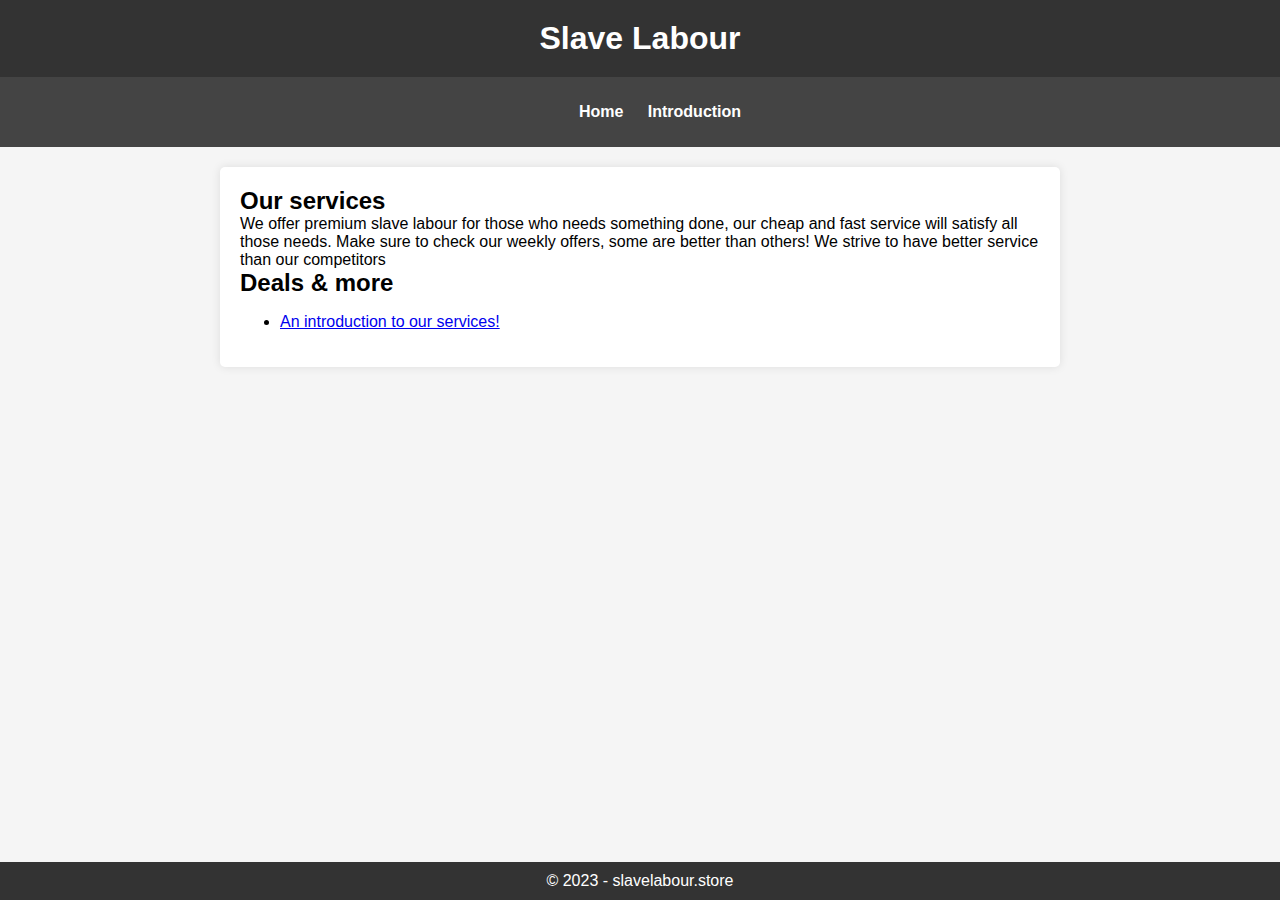
==== public/index.html @ fca99887 "Fixes & more" ====
<!DOCTYPE html>
<html lang="en">
<head>

    <title>Slave Labour</title>
    <meta content="Slave Labour" property="og:title" />
    <meta content="An easy to use labour program! We offer slaves over the world! Mostly for rich white men." property="og:description" />
    <meta content="https://slavelabour.store/" property="og:url" />
    <meta content="https://i.ibb.co/0jF4scH/Slave-LBlogo.png" property="og:image" />
    <meta content="#ffffff" data-react-helmet="true" name="theme-color" />
    <meta name="twitter:card" content="summary_large_image">

    <link rel="icon" href="https://i.ibb.co/0jF4scH/Slave-LBlogo.png" type="image/png">
    <meta charset="UTF-8">
    <meta name="viewport" content="width=device-width, initial-scale=1.0">
    <link rel="stylesheet" href="style.css">

</head>
<body>
    <header>
        <h1>Slave Labour</h1>
    </header>

    <nav>
        <ul>
            <li><a href="index.html">Home</a></li>
            <li><a href="introduction.html">Introduction</a></li>
        </ul>
    </nav>

    <main>
        <section>
            <h2>Our services</h2>
            <p>We offer premium slave labour for those who needs something done, our cheap and fast service will satisfy all those needs. Make sure to check our weekly offers, some are better than others! We strive to have better service than our competitors</p>
        </section>

        <section>
            <h2>Deals & more</h2>
            <ul>
                <li><a href="introduction.html">An introduction to our services!</a></li>
            </ul>
        </section>
    </main>

    <footer>
        <p>&copy; 2023 - slavelabour.store</p>
    </footer>
</body>
</html>
---- public/style.css ----
/* Reset some default styles */
body, h1, h2, h3, p {
    margin: 0;
    padding: 0;
}

/* Apply a background color and set font styles */
body {
    font-family: Arial, Helvetica, sans-serif;
    background-color: #f5f5f5;
}

/* Header styles */
header {
    background-color: #333;
    color: #fff;
    text-align: center;
    padding: 20px 0;
}

/* Navigation styles */
nav {
    background-color: #444;
    padding: 10px 0;
}

nav ul {
    list-style-type: none;
    text-align: center;
}

nav ul li {
    display: inline;
    margin: 0 10px;
}

nav ul li a {
    text-decoration: none;
    color: #fff;
    font-weight: bold;
}

/* Main content styles */
main {
    max-width: 800px;
    margin: 20px auto;
    padding: 20px;
    background-color: #fff;
    border-radius: 5px;
    box-shadow: 0px 0px 10px rgba(0, 0, 0, 0.1);
}

/* Form styles */
form {
    margin-top: 20px;
}

label {
    display: block;
    margin-bottom: 5px;
    font-weight: bold;
}

input[type="text"],
input[type="email"],
input[type="password"] {
    width: 100%;
    padding: 10px;
    margin-bottom: 10px;
    border: 1px solid #ccc;
    border-radius: 3px;
}

button[type="submit"] {
    background-color: #333;
    color: #fff;
    border: none;
    padding: 10px 20px;
    border-radius: 3px;
    cursor: pointer;
}

button[type="submit"]:hover {
    background-color: #444;
}

/* Footer styles */
footer {
    text-align: center;
    padding: 10px 0;
    background-color: #333;
    color: #fff;
}

/* Additional styles for specific elements can be added as needed */

footer {
    text-align: center;
    padding: 10px 0;
    background-color: #333;
    color: #fff;
    position: fixed; /* Set the footer to a fixed position */
    bottom: 0; /* Place the footer at the bottom of the viewport */
    width: 100%; /* Make the footer span the entire width of the viewport */
}
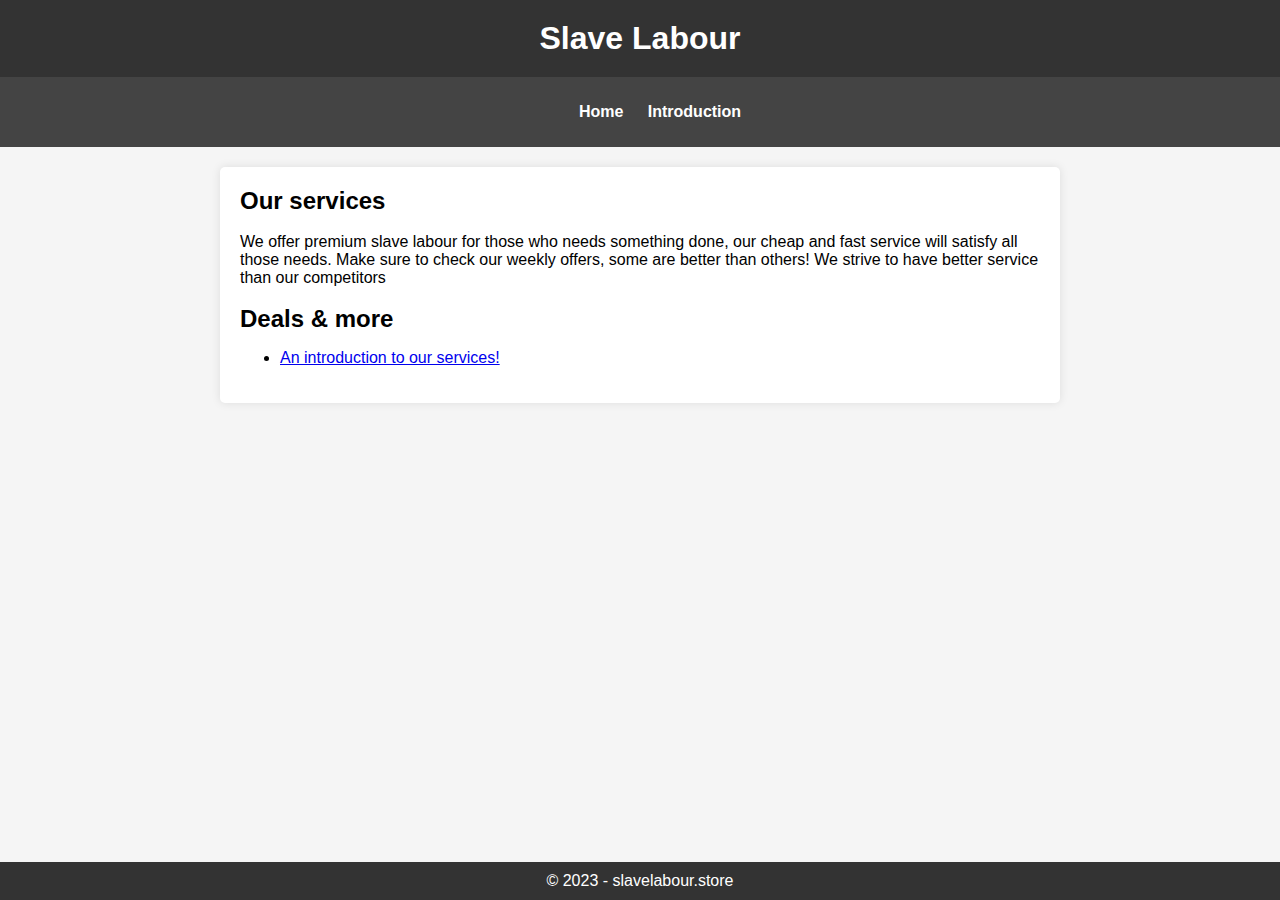
==== commit 8b5c1629: "Fixed" ====
--- a/public/index.html
+++ b/public/index.html
@@ -31,10 +31,12 @@
     <main>
         <section>
             <h2>Our services</h2>
+            <br /> 
             <p>We offer premium slave labour for those who needs something done, our cheap and fast service will satisfy all those needs. Make sure to check our weekly offers, some are better than others! We strive to have better service than our competitors</p>
         </section>
 
         <section>
+            <br /> 
             <h2>Deals & more</h2>
             <ul>
                 <li><a href="introduction.html">An introduction to our services!</a></li>
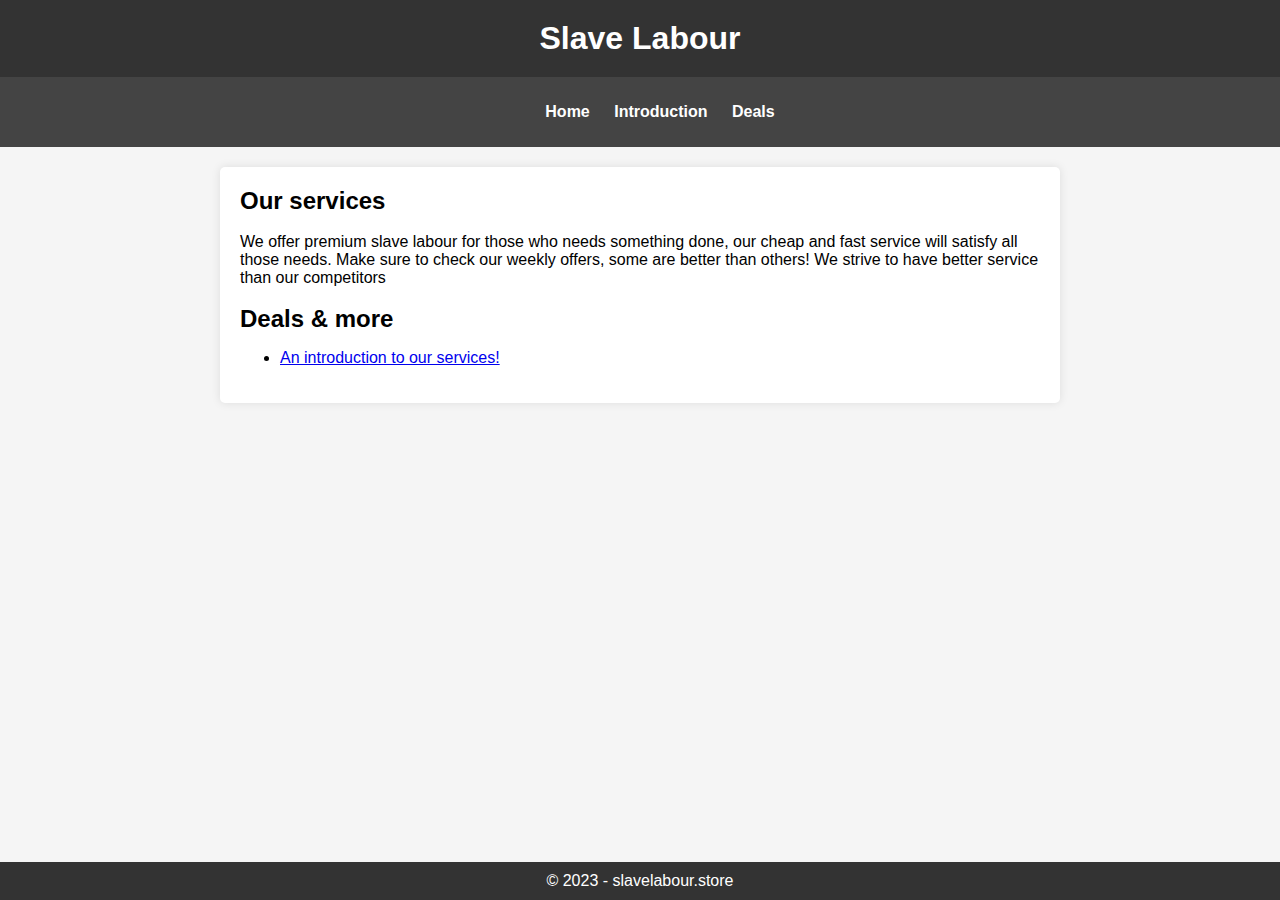
==== commit 690054a6: "Deals&more" ====
--- a/public/index.html
+++ b/public/index.html
@@ -17,16 +17,18 @@
 
 </head>
 <body>
+<center>
     <header>
         <h1>Slave Labour</h1>
     </header>
-
     <nav>
         <ul>
             <li><a href="index.html">Home</a></li>
             <li><a href="introduction.html">Introduction</a></li>
+            <li><a href="deals.html">Deals</a></li>
         </ul>
     </nav>
+</center>
 
     <main>
         <section>
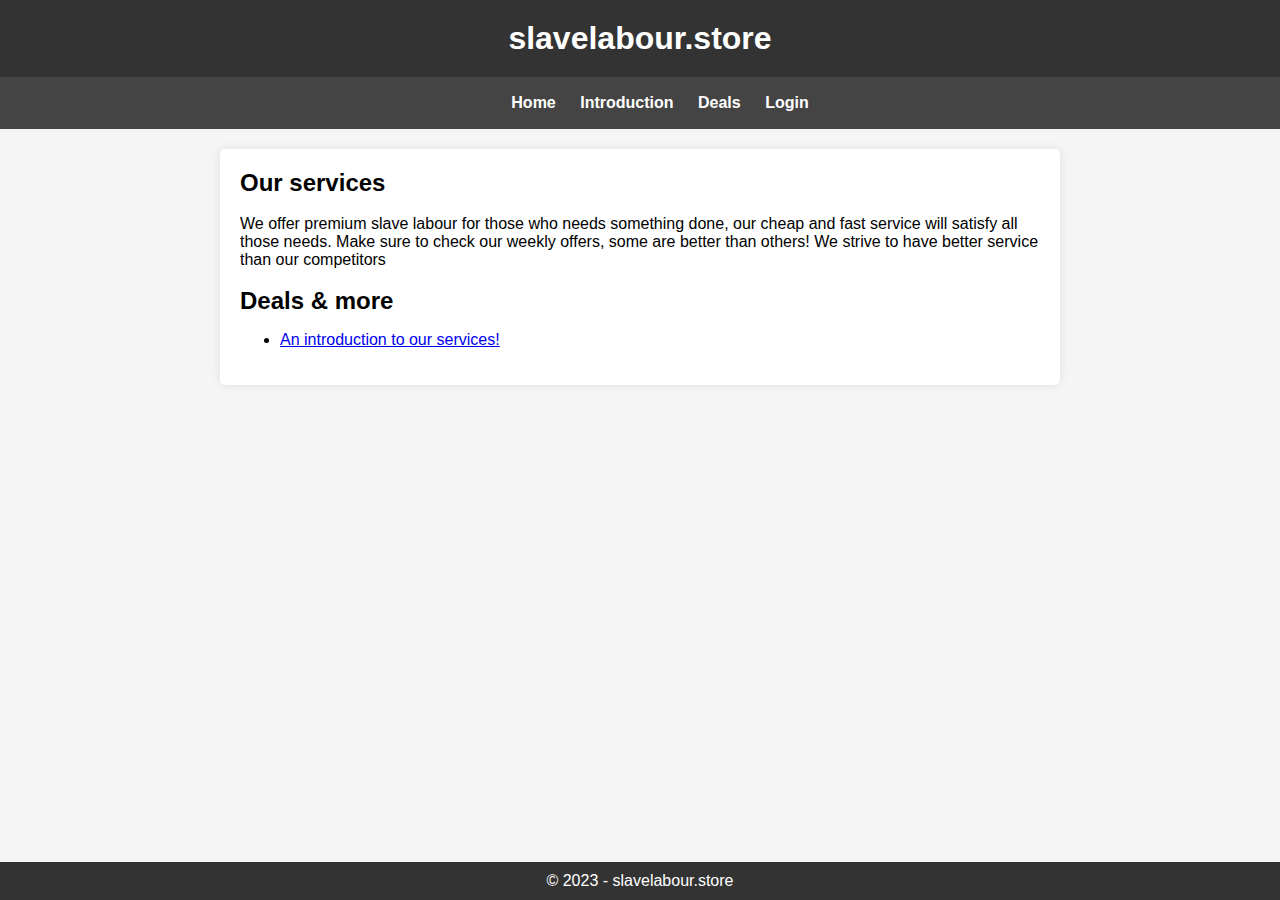
==== commit e898ec79: "Getting ready" ====
--- a/public/index.html
+++ b/public/index.html
@@ -4,7 +4,7 @@
 
     <title>Slave Labour</title>
     <meta content="Slave Labour" property="og:title" />
-    <meta content="An easy to use labour program! We offer slaves over the world! Mostly for rich white men." property="og:description" />
+    <meta content="An easy to use labour program, we offer slaves all over the world for your usage. Mostly for rich white men." property="og:description" />
     <meta content="https://slavelabour.store/" property="og:url" />
     <meta content="https://i.ibb.co/0jF4scH/Slave-LBlogo.png" property="og:image" />
     <meta content="#ffffff" data-react-helmet="true" name="theme-color" />
@@ -17,18 +17,19 @@
 
 </head>
 <body>
-<center>
     <header>
-        <h1>Slave Labour</h1>
+        <h1>slavelabour.store</h1>
     </header>
     <nav>
         <ul>
+            <center>
             <li><a href="index.html">Home</a></li>
             <li><a href="introduction.html">Introduction</a></li>
             <li><a href="deals.html">Deals</a></li>
+            <li><a href="login.html">Login</a></li>
+            </center>
         </ul>
     </nav>
-</center>
 
     <main>
         <section>
--- a/public/style.css
+++ b/public/style.css
@@ -20,8 +20,10 @@
 
 /* Navigation styles */
 nav {
+    align-items: center;
+    text-align: center;
     background-color: #444;
-    padding: 10px 0;
+    padding: 1px 0;
 }
 
 nav ul {
@@ -63,6 +65,7 @@
 
 input[type="text"],
 input[type="email"],
+input[type="cpassword"],
 input[type="password"] {
     width: 100%;
     padding: 10px;
@@ -102,4 +105,26 @@
     position: fixed; /* Set the footer to a fixed position */
     bottom: 0; /* Place the footer at the bottom of the viewport */
     width: 100%; /* Make the footer span the entire width of the viewport */
+}
+
+.form-container{
+    min-height: 50vh;
+    background-color: var(--light-bg);
+    display: flex;
+    align-items: center;
+    justify-content: center;
+    padding: 20px;
+    border-radius: 5px;
+}
+
+.form-container form{
+    padding: 20px;
+    background-color: var(--white);
+    box-shadow: var(--box-shadow);
+    text-align: center;
+    width: 500px;  
+}
+
+.form-container form .box {
+    text-align: center;
 }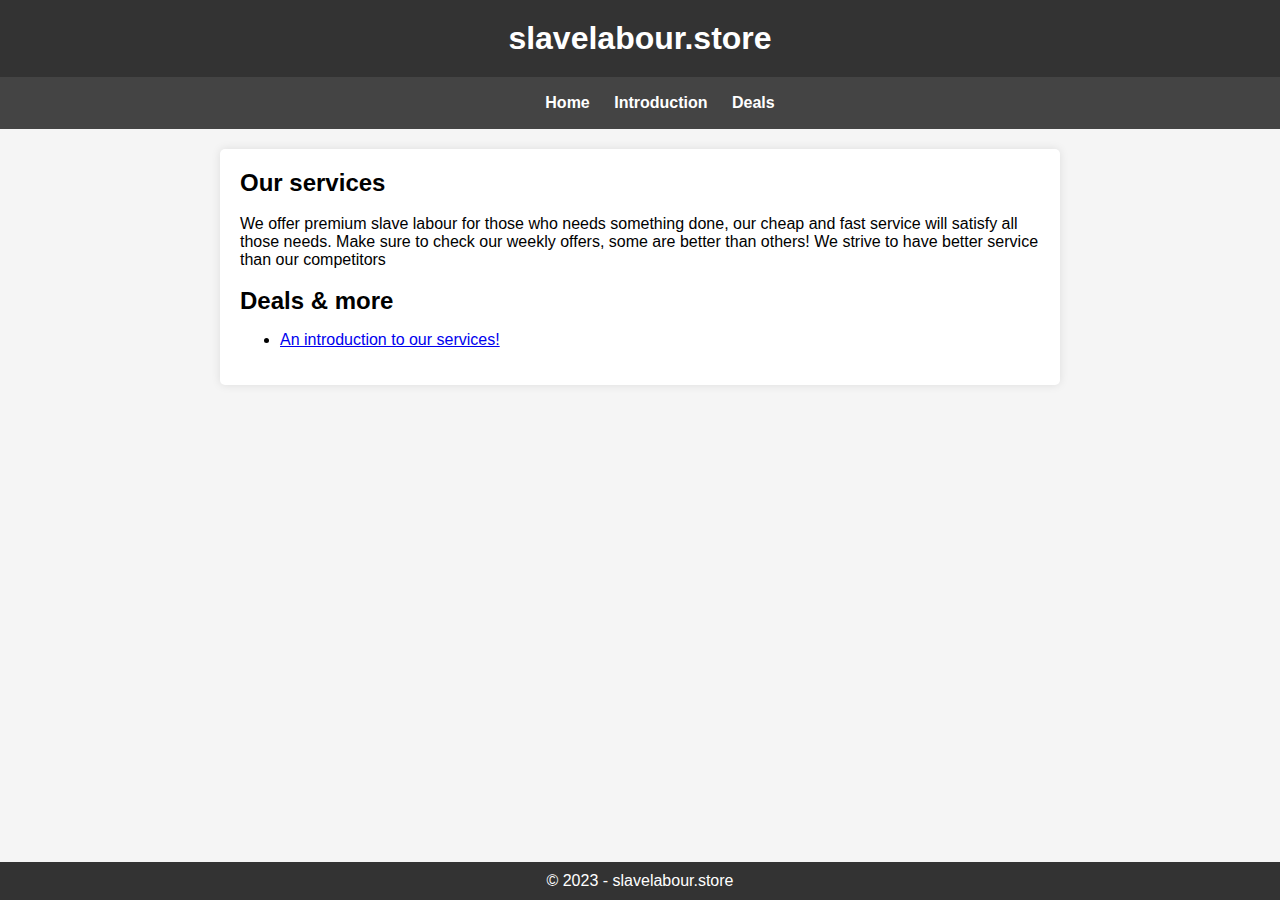
==== commit aff1924d: "lol" ====
--- a/public/index.html
+++ b/public/index.html
@@ -26,7 +26,6 @@
             <li><a href="index.html">Home</a></li>
             <li><a href="introduction.html">Introduction</a></li>
             <li><a href="deals.html">Deals</a></li>
-            <li><a href="login.html">Login</a></li>
             </center>
         </ul>
     </nav>
